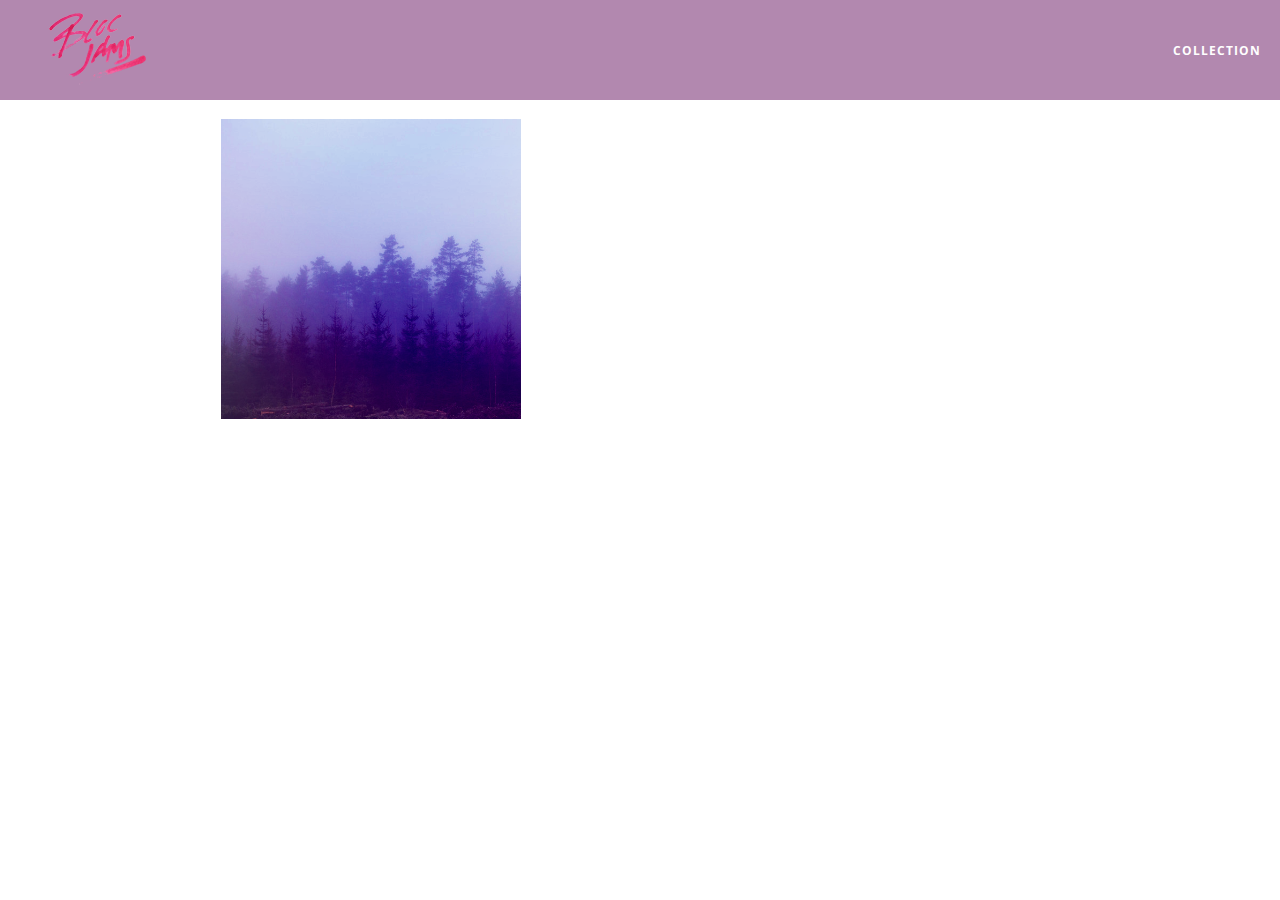
==== album.html @ e1a55bbe "checkpoint 10 work" ====
<!DOCTYPE html>
<html>
	<head>
		<title>Bloc Jams</title>
		<meta name="viewport" content="width=device-width, initial-scale=1">
		<link rel="stylesheet" type="text/css" href="http://fonts.googleapis.com/css?family=Open+Sans:400,800,600,700,300">
		<link rel="stylesheet" type="text/css" href="http://code.ionicframework.com/ionicons/2.0.1/css/ionicons.min.css">
		<link rel="stylesheet" type="text/css" href="styles/normalize.css">
		<link rel="stylesheet" type="text/css" href="styles/main.css">
		<link rel="stylesheet" type="text/css" href="styles/album.css">
	</head>
	<body class="album">
		<nav class="navbar">
			<a href="index.html" class="logo">
				<img src="assets/images/bloc_jams_logo.png" alt="bloc jams logo">
			</a>
			<div class="links-container">
				<a href="collection.html" class="navbar-link">collection</a>
			</div>
		</nav>
		<main class="album-view container narrow">
			<section class="clearfix">
				<div class="column half">
					<img src="assets/images/album_covers/01.png" class="album-cover-art">
				</div>
				<div class="album-view-details column half">
					<h2 class="album-view-title">The Colors</h2>
					<h3 class="album-view-artist">Pablo Picasso</h3>
					<h5 class="album-view-release-info">1909 Spanish Records</h5>
				</div>
			</section>
			<table class="album-view-song-list">
				<tr class="album-view-song-item">
					<td class="song-item-number">1</td>
					<td class="song-item-title">Blue</td>
					<td class="song-item-duration">X:XX</td>
				</tr>
				<tr class="album-view-song-item">
					<td class="song-item-number">2</td>
					<td class="song-item-title">Red</td>
					<td class="song-item-duration">X:XX</td>
				</tr>
				<tr class="album-view-song-item">
					<td class="song-item-number">3</td>
					<td class="song-item-title">Green</td>
					<td class="song-item-duration">X:XX</td>
				</tr>
				<tr class="album-view-song-item">
					<td class="song-item-number">4</td>
					<td class="song-item-title">Purple</td>
					<td class="song-item-duration">X:XX</td>
				</tr>
				<tr class="album-view-song-item">
					<td class="song-item-number">5</td>
					<td class="song-item-title">Black</td>
					<td class="song-item-duration">X:XX</td>
				</tr>
			</table>
		</main>
	</body>
</html>
---- styles/main.css ----
*, *:before, *:after {
	-moz-box-sizing: border-box;
	-webkit-box-sizing: border-box;
	box-sizing: border-box;
}

html {
	height: 100%;
	font-size: 100%;
}

body {
	font-family: 'Open Sans';
	color: white;
	min-height: 100%;
}

.navbar {
	position: relative;
	padding: 0.5rem;
	background-color: rgba(101,18,95,0.5);
	z-index: 1;
}

.navbar .logo {
	position: relative;
	left: 2rem;
	cursor: pointer;
}

.container.narrow {
	max-width: 56rem;
}

.navbar .links-container {
	display: table;
	position: absolute;
	top: 0;
	right: 0;
	height: 100px;
	color: white;
	text-decoration: none;
}

.links-container .navbar-link {
	display: table-cell;
	position: relative;
	height: 100%;
	padding-left: 1rem;
	padding-right: 1rem;
	vertical-align: middle;
	color: white;
	font-size: 0.625rem;
	letter-spacing: 0.05rem;
	font-weight: 700;
	text-transform: uppercase;
	text-decoration: none;
	cursor: pointer;
}

.links-container .navbar-link:hover {
	color: rgb(233,50,117);
}

.navbar-link:active {
	color: rgb(233,50,117);
	background-color: white;
}

.container {
	margin: 0 auto;
	max-width: 64rem;
}

@media (min-width: 40rem) {
	html {font-size: 112%;}
	.column {
		float: left;
		padding-left: 1rem;
		padding-right: 1rem;
	}
	.column.full {width: 100%;}
	.column.two-thirds {width: 66.7%;}
	.column.half {width: 50%;}
	.column.third {width: 33.3%;}
	.column.fourth {width: 25%;}
	.column.flow-opposite {float: right;}
}

@media (min-width: 64rem) {
	html {font-size: 120%}
}

.clearfix:before,
.clearfix:after {
	content: " ";
	display: table;
}

.clearfix:after {
	clear:both;
}
---- styles/album.css ----
body.album {
	background-image: url(../assets/images/blurred_backgrounds/blur_bg_3.jpg);
	background-repeat: no-repeat;
	background-attachment: fixed;
	background-position: center center;
	background-size: cover;
}

.album-cover-art {
	position: relative;
	left: 20%;
	margin-top: 1rem;
	width: 60%
}

.album-view-details {
	position: relative;
	top: 1.5rem;
	padding: 1rem;
}

.album-view-details .album-view-title {
	font-weight: 300;
	font-size: 2rem;
}

.album-view-details .album-view-artist {
	font-weight: 300;
	font-size: 1.5rem;
}

.album-view-details .album-view-release-info {
	font-weight: 300;
	font-size: 0.75rem;
}

.album-view-song-list {
	width: 90%;
	margin: 1.5rem auto;
	font-weight: 300;
	font-size: 0.75rem;
}

.album-view-song-item {
	height: 3rem;
	border-bottom: 1px solid rgba(255,255,255,0.5);
}

.song-item-number {
	width: 5%;
}

.song-item-title {
	width: 85%;
}

.song-item-duration {
	width: 5%;
}

@media (max-width: 40rem) and (min-width: 20rem) {
	.album-view-details {
		text-align: center;
	}
	.album-view-title {
		margin-top: 0;
	}
}

@media (max-width: 64rem) and (min-width: 20rem) {
	.album-view-song-list {
		position: relative;
		top: 1rem;
		width: 80%;
		margin: auto;
	}
}
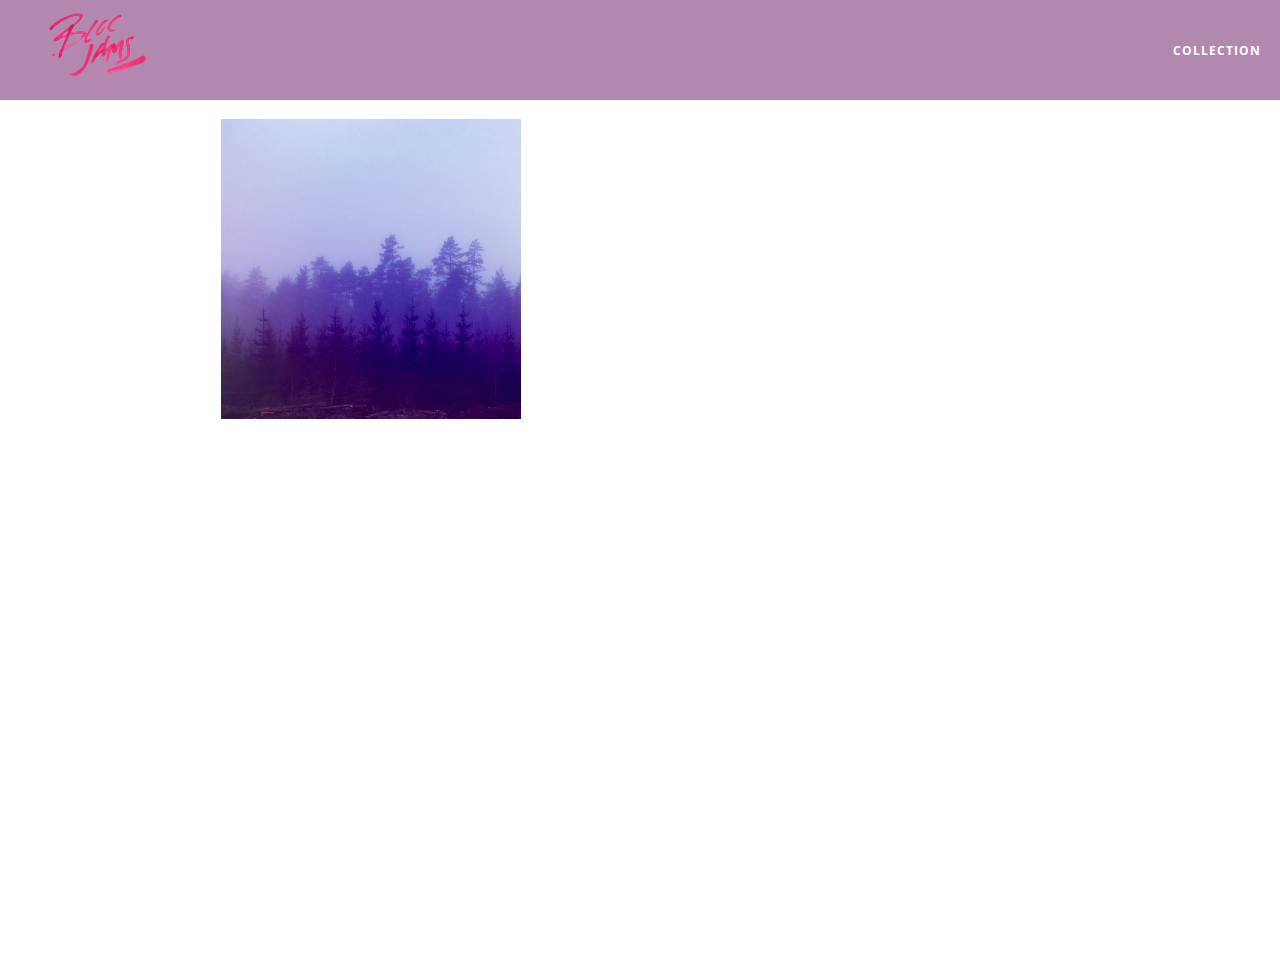
==== commit a147e0a2: "checkpoint 28 work" ====
--- a/album.html
+++ b/album.html
@@ -8,6 +8,7 @@
 		<link rel="stylesheet" type="text/css" href="styles/normalize.css">
 		<link rel="stylesheet" type="text/css" href="styles/main.css">
 		<link rel="stylesheet" type="text/css" href="styles/album.css">
+		<link rel="stylesheet" type="text/css" href="styles/player_bar.css">
 	</head>
 	<body class="album">
 		<nav class="navbar">
@@ -30,32 +31,45 @@
 				</div>
 			</section>
 			<table class="album-view-song-list">
-				<tr class="album-view-song-item">
-					<td class="song-item-number">1</td>
-					<td class="song-item-title">Blue</td>
-					<td class="song-item-duration">X:XX</td>
-				</tr>
-				<tr class="album-view-song-item">
-					<td class="song-item-number">2</td>
-					<td class="song-item-title">Red</td>
-					<td class="song-item-duration">X:XX</td>
-				</tr>
-				<tr class="album-view-song-item">
-					<td class="song-item-number">3</td>
-					<td class="song-item-title">Green</td>
-					<td class="song-item-duration">X:XX</td>
-				</tr>
-				<tr class="album-view-song-item">
-					<td class="song-item-number">4</td>
-					<td class="song-item-title">Purple</td>
-					<td class="song-item-duration">X:XX</td>
-				</tr>
-				<tr class="album-view-song-item">
-					<td class="song-item-number">5</td>
-					<td class="song-item-title">Black</td>
-					<td class="song-item-duration">X:XX</td>
-				</tr>
 			</table>
 		</main>
+
+		<section class="player-bar">
+			<div class="container">
+				<div class="control-group main-controls">
+					<a class="previous">
+						<span class="ion-skip-backward"></span>
+					</a>
+					<a class="play-pause">
+						<span class="ion-play"></span>
+					</a>
+					<a class="next">
+						<span class="ion-skip-forward"></span>
+					</a>
+				</div>
+				<div class="control-group currently-playing">
+					<h2 class="song-name">My dumb song</h2>
+					<h2 class="artist-song-mobile">My dumb song - Fallout Boy</h2>
+					<h3 class="artist-name">Fallout Boy</h3>
+					<div class="seek-control">
+						<div class="seek-bar">
+							<div class="fill"></div>
+							<div class="thumb"></div>
+						</div>
+						<div class="current-time">2:30</div>
+						<div class="total-time">4:45</div>
+					</div>
+				</div>
+				<div class="control-group volume">
+					<span class="ion-volume-high icon"></span>
+					<div class="seek-bar">
+						<div class="fill"></div>
+						<div class="thumb"></div>
+					</div>
+				</div>
+			</div>
+		</section>
+
+		<script src="scripts/album.js"></script>
 	</body>
-</html>
+</html>--- a/styles/album.css
+++ b/styles/album.css
@@ -4,6 +4,7 @@
 	background-attachment: fixed;
 	background-position: center center;
 	background-size: cover;
+	padding-bottom: 200px;
 }
 
 .album-cover-art {
@@ -48,6 +49,7 @@
 
 .song-item-number {
 	width: 5%;
+	min-width: 30px;
 }
 
 .song-item-title {
@@ -56,6 +58,27 @@
 
 .song-item-duration {
 	width: 5%;
+}
+
+.album-song-button {
+	text-align: center;
+	font-size: 14px;
+	background-color: white;
+	color: rgb(210, 40, 123);
+	border-radius: 50% 50%;
+	display: inline-block;
+	width: 28px;
+	height: 28px;
+}
+
+.album-song-button:hover {
+	cursor: pointer;
+	color: white;
+	background-color: rgb(210, 40, 123);
+}
+
+.album-song-button span {
+	line-height: 28px;
 }
 
 @media (max-width: 40rem) and (min-width: 20rem) {
--- a/styles/player_bar.css
+++ b/styles/player_bar.css
@@ -0,0 +1,184 @@
+.player-bar {
+	position: fixed;
+	bottom: 0;
+	left: 0;
+	right: 0;
+	height: 150px;
+	background: rgba(255,255,255,0.3);
+	z-index: 100;
+}
+
+.player-bar a {
+	font-size: 1.1rem;
+	vertical-align: middle;
+}
+
+.player-bar a,
+.player-bar a:hover {
+	color: white;
+	cursor: pointer;
+	text-decoration: none;
+}
+
+.player-bar .container {
+	display: table;
+	padding: 0;
+	width: 90%;
+	min-height: 100%;
+}
+
+.player-bar .main-controls {
+	width: 25%;
+	text-align: left;
+	padding-right: 1rem;
+}
+
+.player-bar .main-controls .previous {
+	margin-right: 16.5%;
+}
+
+.player-bar .main-controls .play-pause {
+	margin-right: 15%;
+	font-size: 1.6rem;
+}
+
+.player-bar .currently-playing {
+	width: 50%;
+	text-align: center;
+	position: relative;
+}
+
+.player-bar .currently-playing .song-name,
+.player-bar .currently-playing .artist-name,
+.player-bar .currently-playing .artist-song-mobile {
+	text-align: center;
+	font-size: 0.75rem;
+	margin: 0;
+	position: absolute;
+	width: 100%;
+	font-weight: 300;
+}
+
+.player-bar .currently-playing .song-name,
+.player-bar .currently-playing .artist-song-mobile {
+	top: 1.1rem;
+}
+
+.player-bar .currently-playing .artist-name {
+	bottom: 1.1rem;
+}
+
+.player-bar .currently-playing .artist-song-mobile {
+	display: none;
+}
+
+.seek-control {
+	position: relative;
+	font-size: 0.8rem;
+}
+
+.seek-control .current-time {
+	position: absolute;
+	top: 0.5rem;
+}
+
+.seek-control .current-time {
+	position: absolute;
+	top: 0.5rem;
+}
+
+.seek-control .total-time {
+	position: absolute;
+	right: 0;
+	top: 0.5rem;
+}
+
+.seek-bar {
+	height: 0.25rem;
+	background: rgba(255,255,255,0.3);
+	border-radius: 2px;
+	position: relative;
+	cursor: pointer;
+}
+
+.seek-bar .fill {
+	background: white;
+	width: 36%;
+	height: 0.25rem;
+	border-radius: 2px;
+}
+
+.seek-bar .thumb {
+	position: absolute;
+	height: 0.5rem;
+	width: 0.5rem;
+	background: white;
+	left: 36%;
+	top: 50%;
+	margin-left: -0.25rem;
+	margin-top: -0.25rem;
+	border-radius: 50%;
+	cursor: pointer;
+	-webkit-transition: all 100ms ease-in-out;
+	-moz-transition: all 100ms ease-in-out;
+	transition: all 100ms ease-in-out;
+}
+
+.seek-bar:hover .thumb {
+	width: 1.1rem;
+	height: 1.1rem;
+	margin-top: -0.5rem;
+	margin-left: -0.5rem;
+}
+
+.player-bar .volume {
+	width: 25%;
+	text-align: right;
+}
+
+.player-bar .volume .icon {
+	font-size: 1.1rem;
+	display: inline-block;
+	vertical-align: middle;
+}
+
+.player-bar .volume .seek-bar {
+	display: inline-block;
+	width: 5.75rem;
+	vertical-align: middle;
+}
+
+@media (max-width: 40rem) {
+	.player-bar {
+		padding: 1rem;
+		background: rgba(0,0,0,0.6)
+	}
+
+	.player-bar .main-controls,
+	.player-bar .currently-playing,
+	.player-bar .volume {
+		display: block;
+		margin: 0 auto;
+		padding: 0;
+		width: 100%;
+		text-align: center;
+	}
+
+	.player-bar .main-controls,
+	.player-bar .volume {
+		min-height: 3.5rem;
+	}
+
+	.player-bar .currently-playing {
+		min-height: 2.5rem;
+	}
+
+	.player-bar .artist-name,
+	.player-bar .song-name {
+		display: none;
+	}
+
+	.player-bar .artist-song-mobile {
+		display: block;
+	}
+}